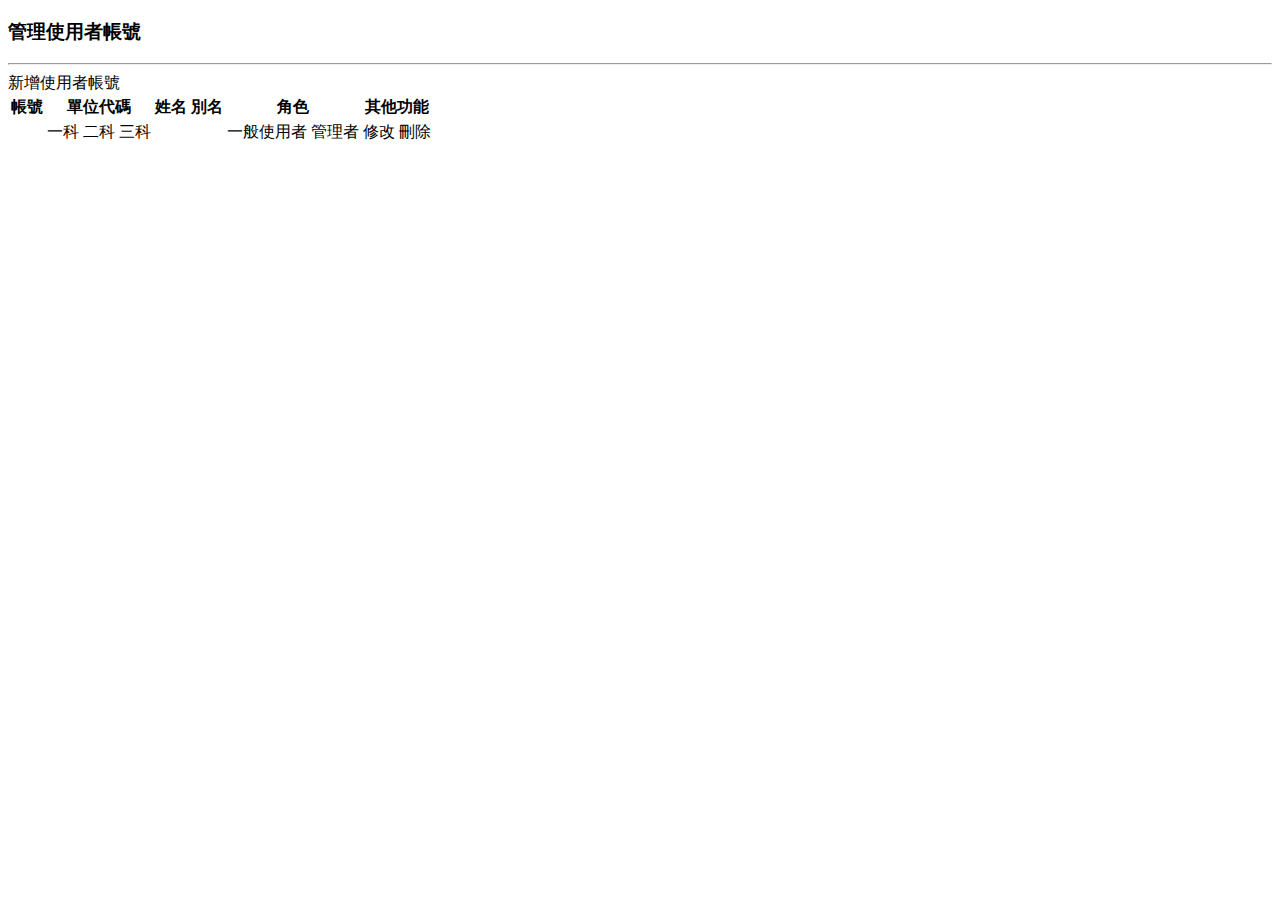
==== src/main/resources/templates/users/list-users.html @ add45257 "first commit" ====
<!DOCTYPE HTML>
<html lang="en" xmlns:th="http://www.thymeleaf.org">

<head>
<!-- Required meta tags -->
<meta charset="utf-8">
<meta name="viewport"
	content="width=device-width, initial-scale=1, shrink-to-fit=no">

<!-- Bootstrap CSS -->
<link rel="stylesheet"
	href="https://stackpath.bootstrapcdn.com/bootstrap/4.2.1/css/bootstrap.min.css"
	integrity="sha384-GJzZqFGwb1QTTN6wy59ffF1BuGJpLSa9DkKMp0DgiMDm4iYMj70gZWKYbI706tWS"
	crossorigin="anonymous">

<title>管理使用者帳號</title>
</head>

<body>

	<div class="container">

		<h3>管理使用者帳號</h3>
		<hr>

		<!-- Add a button -->
		<a th:href="@{/users/showFormForAdd}"
			class="btn btn-primary btn-sm mb-3"> 新增使用者帳號 </a>

		<table class="table table-bordered table-striped">
			<thead class="thead-dark">
				<tr>
					<th>帳號</th>
					<th>單位代碼</th>
					<th>姓名</th>
					<th>別名</th>
					<th>角色</th>
					<th>其他功能</th>
				</tr>
			</thead>
			<tbody>
				<tr th:each="tempUser : ${users}">
					<td th:text="${tempUser.id}" />
					<td th:switch="${tempUser.orgCode}">
						<span th:case="1">一科</span>
						<span th:case="2">二科</span>
						<span th:case="3">三科</span>
					</td>
					<td th:text="${tempUser.formalName}" />
					<td th:text="${tempUser.nickName}" />
					<td th:switch="${tempUser.role}">
						<span th:case="0">一般使用者</span>
						<span th:case="1">管理者</span>
					</td>

					<!-- Add update button/link -->
					<td><a
						th:href="@{/users/showFormForUpdate(userId=${tempUser.id})}"
						class="btn btn-info btn-sm"> 修改 </a> <a
						th:href="@{/users/delete(userId=${tempUser.id})}"
						class="btn btn-danger btn-sm" onclick="if(!(confirm('確認刪除此帳號?')))">
							刪除 </a></td>
				</tr>
			</tbody>
		</table>

	</div>

</body>
</html>
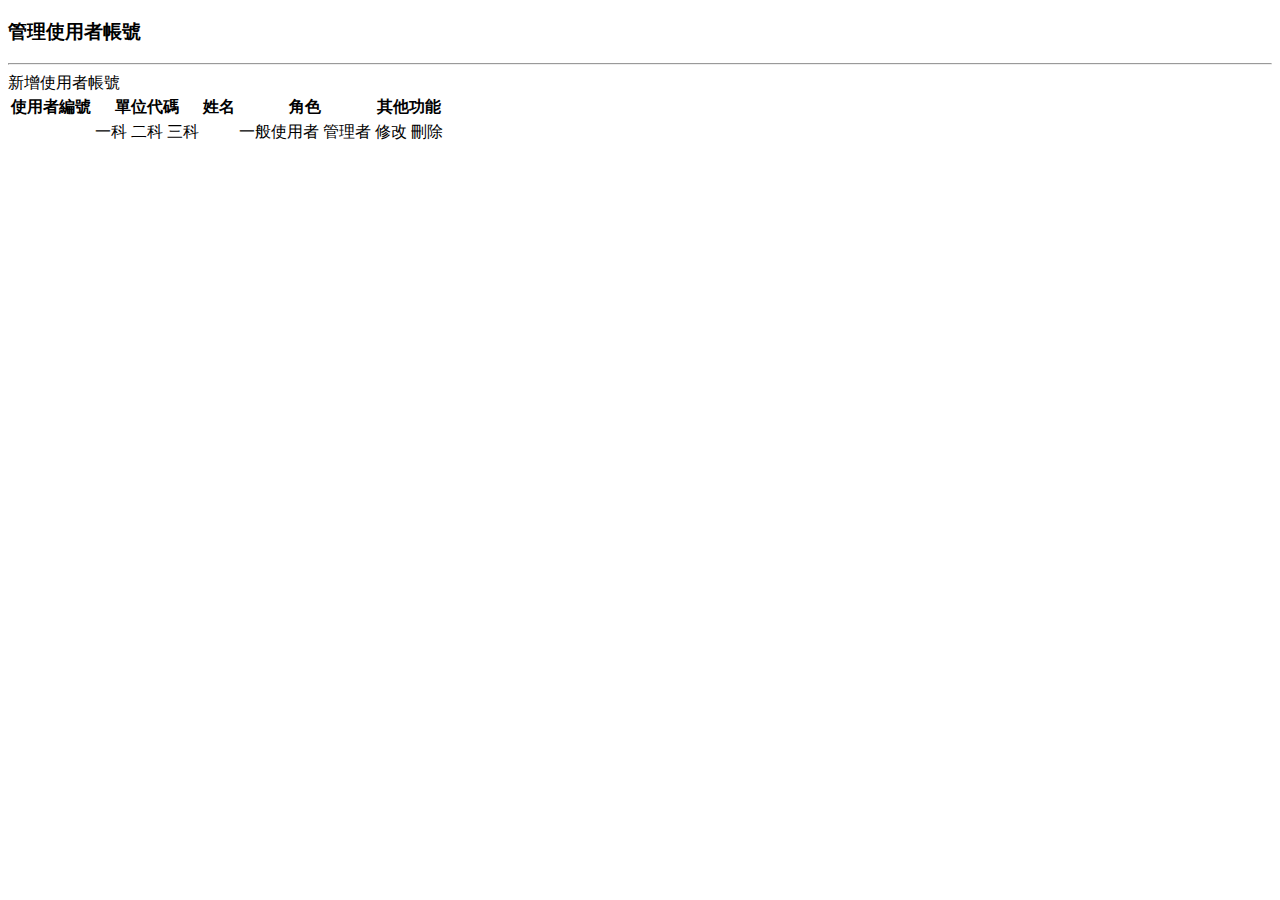
==== commit 45d198e9: "新增一些錯誤驗證" ====
--- a/src/main/resources/templates/users/list-users.html
+++ b/src/main/resources/templates/users/list-users.html
@@ -30,24 +30,22 @@
 		<table class="table table-bordered table-striped">
 			<thead class="thead-dark">
 				<tr>
-					<th>帳號</th>
+					<th>使用者編號</th>
 					<th>單位代碼</th>
 					<th>姓名</th>
-					<th>別名</th>
 					<th>角色</th>
 					<th>其他功能</th>
 				</tr>
 			</thead>
 			<tbody>
 				<tr th:each="tempUser : ${users}">
-					<td th:text="${tempUser.id}" />
+					<td th:text="${tempUser.id}"></td>
 					<td th:switch="${tempUser.orgCode}">
 						<span th:case="1">一科</span>
 						<span th:case="2">二科</span>
 						<span th:case="3">三科</span>
 					</td>
-					<td th:text="${tempUser.formalName}" />
-					<td th:text="${tempUser.nickName}" />
+					<td th:text="${tempUser.formalName}"></td>
 					<td th:switch="${tempUser.role}">
 						<span th:case="0">一般使用者</span>
 						<span th:case="1">管理者</span>
@@ -58,8 +56,8 @@
 						th:href="@{/users/showFormForUpdate(userId=${tempUser.id})}"
 						class="btn btn-info btn-sm"> 修改 </a> <a
 						th:href="@{/users/delete(userId=${tempUser.id})}"
-						class="btn btn-danger btn-sm" onclick="if(!(confirm('確認刪除此帳號?')))">
-							刪除 </a></td>
+						class="btn btn-danger btn-sm" onclick="if (!(confirm('確認是否刪除此使用者?'))) return false">
+						刪除</a></td>
 				</tr>
 			</tbody>
 		</table>
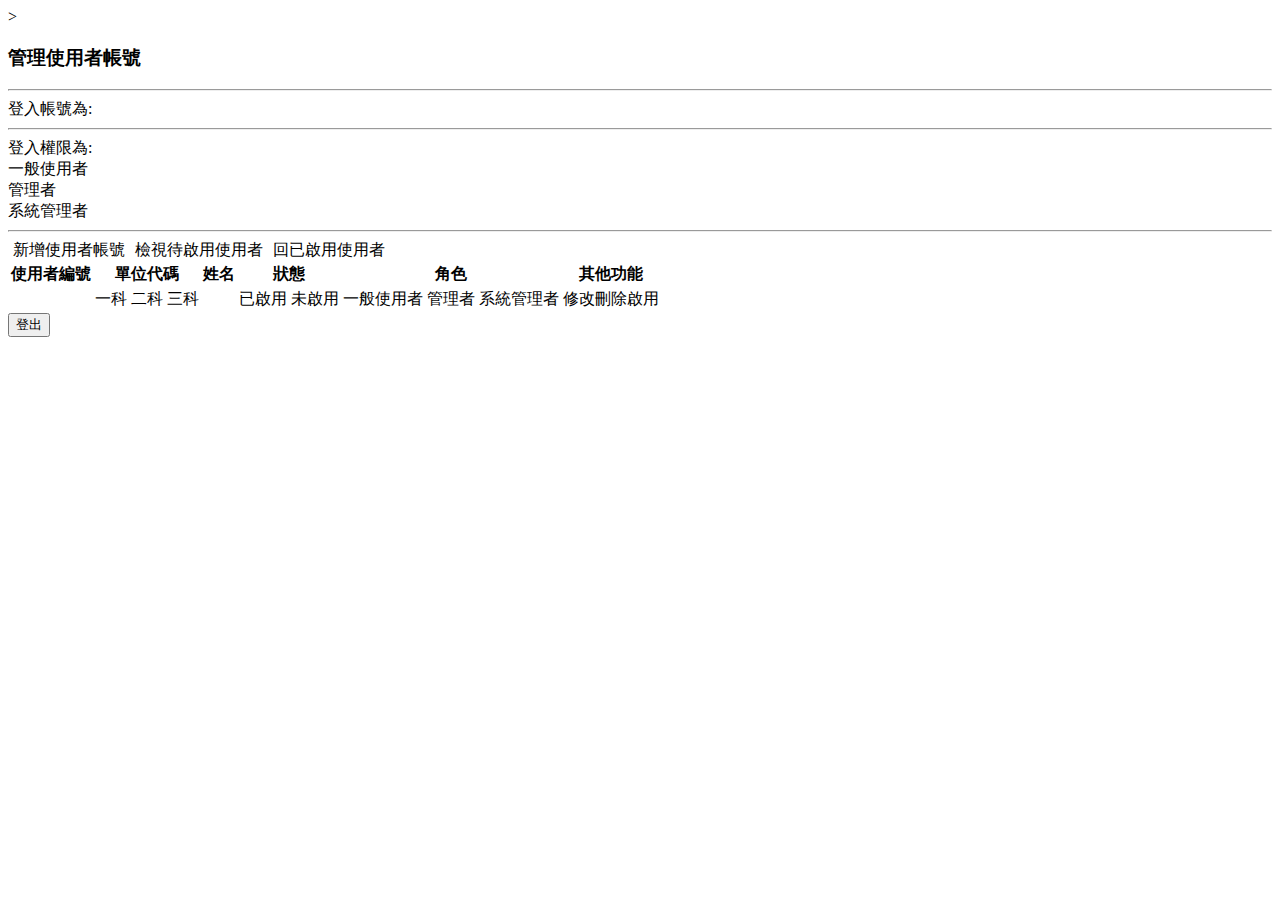
==== commit 0b0807d8: "加入Spring security, 並且以Bcrypt加密密碼後存入DB" ====
--- a/src/main/resources/templates/users/list-users.html
+++ b/src/main/resources/templates/users/list-users.html
@@ -1,69 +1,121 @@
 <!DOCTYPE HTML>
-<html lang="en" xmlns:th="http://www.thymeleaf.org">
+<html lang="en" xmlns:th="http://www.thymeleaf.org"
+      xmlns:sec="http://www.thymeleaf.org/thymeleaf-extras-springsecurity5">>
 
 <head>
-<!-- Required meta tags -->
-<meta charset="utf-8">
-<meta name="viewport"
-	content="width=device-width, initial-scale=1, shrink-to-fit=no">
+    <!-- Required meta tags -->
+    <meta charset="utf-8">
+    <meta name="viewport"
+          content="width=device-width, initial-scale=1, shrink-to-fit=no">
 
-<!-- Bootstrap CSS -->
-<link rel="stylesheet"
-	href="https://stackpath.bootstrapcdn.com/bootstrap/4.2.1/css/bootstrap.min.css"
-	integrity="sha384-GJzZqFGwb1QTTN6wy59ffF1BuGJpLSa9DkKMp0DgiMDm4iYMj70gZWKYbI706tWS"
-	crossorigin="anonymous">
+    <!-- Bootstrap CSS -->
+    <link rel="stylesheet"
+          href="https://stackpath.bootstrapcdn.com/bootstrap/4.2.1/css/bootstrap.min.css"
+          integrity="sha384-GJzZqFGwb1QTTN6wy59ffF1BuGJpLSa9DkKMp0DgiMDm4iYMj70gZWKYbI706tWS"
+          crossorigin="anonymous">
 
-<title>管理使用者帳號</title>
+    <title>管理使用者帳號</title>
 </head>
 
 <body>
 
-	<div class="container">
+<div class="container">
 
-		<h3>管理使用者帳號</h3>
-		<hr>
+    <h3>管理使用者帳號</h3>
+    <hr>
+    <div>
+        登入帳號為: <span sec:authentication="name" class="badge badge-primary"></span>
+        <hr>
+    </div>
+    <div>登入權限為:
+        <div sec:authorize="hasRole('EMPLOYEE')" class="badge badge-primary">一般使用者</div>
+        <div sec:authorize="hasRole('MANAGER')" class="badge badge-primary">管理者</div>
+        <div sec:authorize="hasRole('ADMIN')" class="badge badge-primary">系統管理者</div>
+        <hr>
+    </div>
 
-		<!-- Add a button -->
-		<a th:href="@{/users/showFormForAdd}"
-			class="btn btn-primary btn-sm mb-3"> 新增使用者帳號 </a>
+    <div style="display: flex">
+    <!-- 新增使用者帳號,設定ROLE_ADMIN可視 -->
+    <div sec:authorize="hasRole('ROLE_ADMIN')">
+        <div>
+            <a th:href="@{/users/showFormForAdd}" style="margin: 5px"
+               class="btn btn-info btn-sm mb-3"> 新增使用者帳號 </a>
+        </div>
+    </div>
 
-		<table class="table table-bordered table-striped">
-			<thead class="thead-dark">
-				<tr>
-					<th>使用者編號</th>
-					<th>單位代碼</th>
-					<th>姓名</th>
-					<th>角色</th>
-					<th>其他功能</th>
-				</tr>
-			</thead>
-			<tbody>
-				<tr th:each="tempUser : ${users}">
-					<td th:text="${tempUser.id}"></td>
-					<td th:switch="${tempUser.orgCode}">
-						<span th:case="1">一科</span>
-						<span th:case="2">二科</span>
-						<span th:case="3">三科</span>
-					</td>
-					<td th:text="${tempUser.formalName}"></td>
-					<td th:switch="${tempUser.role}">
-						<span th:case="0">一般使用者</span>
-						<span th:case="1">管理者</span>
-					</td>
+    <!-- 顯示未啟用的user,設定ROLE_ADMIN可視 -->
+    <div sec:authorize="hasRole( 'ROLE_ADMIN')">
+        <a th:if="${status == true}" th:href="@{/users/non-list}" id="switchUn" style="margin: 5px"
+           class="btn btn-warning btn-sm mb-3"> 檢視待啟用使用者 </a>
+    </div>
+    <!-- 顯示未啟用的user,設定ROLE_ADMIN可視 -->
+    <div sec:authorize="hasRole('ROLE_ADMIN')">
+        <a th:if="${status == false}" th:href="@{/users/list}" id="switchEn" style="margin: 5px"
+           class="btn btn-warning btn-sm mb-3"> 回已啟用使用者 </a>
+    </div>
+    </div>
+    <!--    使用者列表-->
+    <table class="table table-bordered table-striped">
+        <thead class="thead-dark">
+        <tr>
+            <th>使用者編號</th>
+            <th>單位代碼</th>
+            <th>姓名</th>
+            <th>狀態</th>
+            <th>角色</th>
+            <th>其他功能</th>
+        </tr>
+        </thead>
+        <tbody>
+        <tr th:each="tempUser : ${users}">
+            <td th:text="${tempUser.id}"></td>
+            <td th:switch="${tempUser.orgCode}">
+                <span th:case="1">一科</span>
+                <span th:case="2">二科</span>
+                <span th:case="3">三科</span>
+            </td>
+            <td th:text="${tempUser.formalName}"></td>
+            <td th:switch="${tempUser.enabled}">
+                <span th:case="true">已啟用</span>
+                <span th:case="false">未啟用</span>
+            </td>
+            <td th:switch="${tempUser.authority}">
+                <span th:case="ROLE_EMPLOYEE">一般使用者</span>
+                <span th:case="ROLE_MANAGER">管理者</span>
+                <span th:case="ROLE_ADMIN">系統管理者</span>
+            </td>
 
-					<!-- Add update button/link -->
-					<td><a
-						th:href="@{/users/showFormForUpdate(userId=${tempUser.id})}"
-						class="btn btn-info btn-sm"> 修改 </a> <a
-						th:href="@{/users/delete(userId=${tempUser.id})}"
-						class="btn btn-danger btn-sm" onclick="if (!(confirm('確認是否刪除此使用者?'))) return false">
-						刪除</a></td>
-				</tr>
-			</tbody>
-		</table>
+            <!-- Add update button/link -->
+            <td>
+                <div style="display: flex;justify-content: space-around">
+                <div sec:authorize="hasAnyRole('ROLE_MANAGER', 'ROLE_ADMIN')">
+                    <a th:href="@{/users/showFormForUpdate(userId=${tempUser.id})}"
+                       class="btn btn-info btn-sm"> 修改
+                    </a>
+                </div>
+                <div sec:authorize="hasRole('ROLE_ADMIN')" >
+                    <a th:href="@{/users/delete(userId=${tempUser.id})}"
+                       class="btn btn-danger btn-sm" onclick="if (!(confirm('確認是否刪除此使用者?'))) return false">刪除
+                    </a>
+                </div>
+                <div sec:authorize="hasAnyRole('ROLE_MANAGER', 'ROLE_ADMIN')">
+                    <a th:if="${status == false}" th:href="@{/users/enable(userId=${tempUser.id})}"
+                       class="btn btn-success btn-sm"> 啟用
+                    </a>
+                </div>
+                </div>
+            </td>
+        </tr>
+        </tbody>
+    </table>
+    <!-- 登出按鈕 -->
+    <form action="#" th:action="@{/logout}"
+          method="POST">
 
-	</div>
+        <input type="submit" value="登出" class="btn btn-outline-primary mt-2"/>
 
+    </form>
+</div>
 </body>
 </html>
 
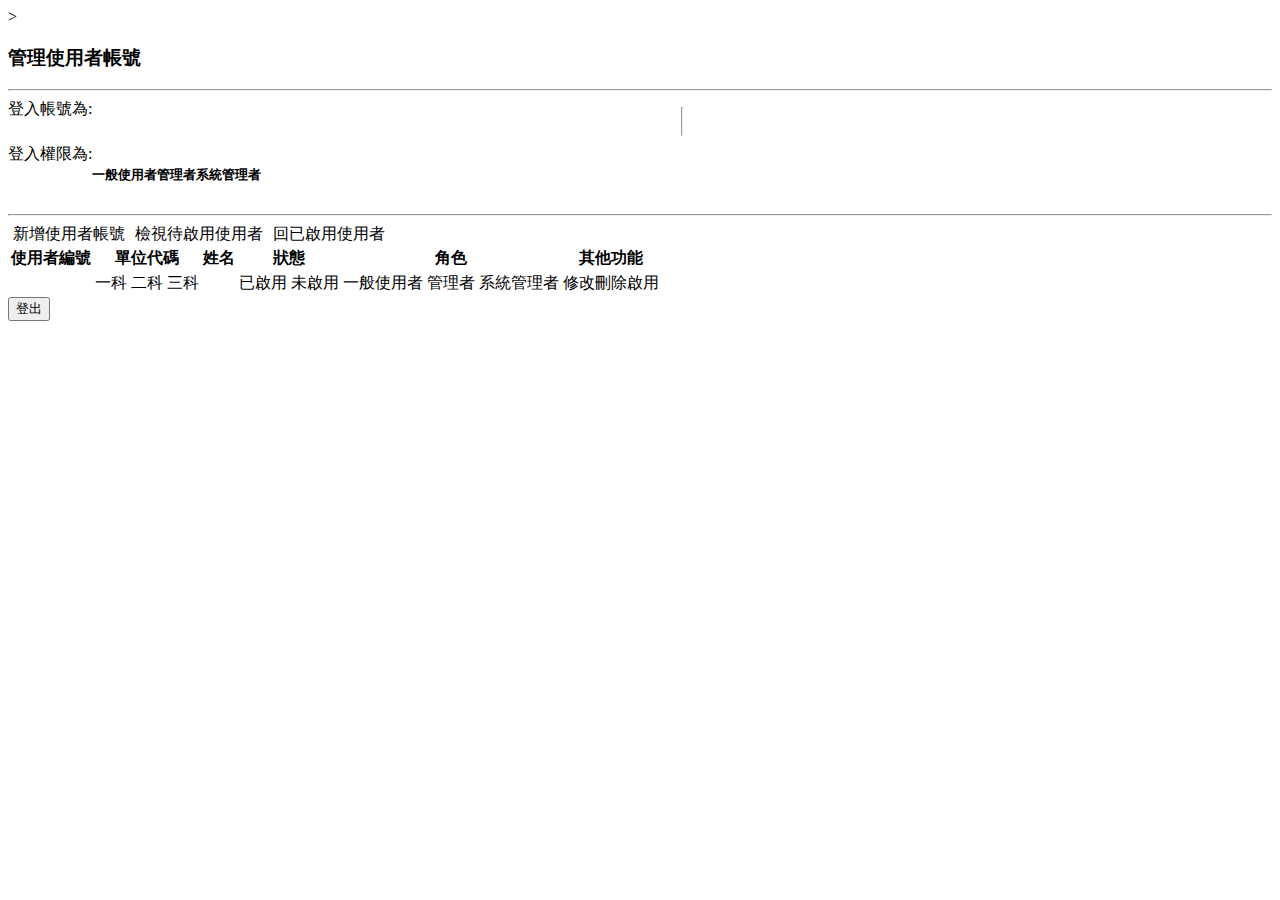
==== commit 00e8e76c: "調整前端版面" ====
--- a/src/main/resources/templates/users/list-users.html
+++ b/src/main/resources/templates/users/list-users.html
@@ -23,16 +23,16 @@
 
     <h3>管理使用者帳號</h3>
     <hr>
-    <div>
-        登入帳號為: <span sec:authentication="name" class="badge badge-primary"></span>
+    <div  style="display: flex">
+        登入帳號為:<h5><span sec:authentication="name" class="badge badge-primary"></span></h5>
         <hr>
     </div>
-    <div>登入權限為:
-        <div sec:authorize="hasRole('EMPLOYEE')" class="badge badge-primary">一般使用者</div>
-        <div sec:authorize="hasRole('MANAGER')" class="badge badge-primary">管理者</div>
-        <div sec:authorize="hasRole('ADMIN')" class="badge badge-primary">系統管理者</div>
-        <hr>
+    <div style="display: flex">登入權限為:
+        <h5><span sec:authorize="hasRole('EMPLOYEE')" class="badge badge-primary">一般使用者</span></h5>
+        <h5><span sec:authorize="hasRole('MANAGER')" class="badge badge-primary">管理者</span></h5>
+        <h5><span sec:authorize="hasRole('ADMIN')" class="badge badge-primary">系統管理者</span></h5>
     </div>
+    <hr>
 
     <div style="display: flex">
     <!-- 新增使用者帳號,設定ROLE_ADMIN可視 -->
@@ -54,6 +54,7 @@
            class="btn btn-warning btn-sm mb-3"> 回已啟用使用者 </a>
     </div>
     </div>
+
     <!--    使用者列表-->
     <table class="table table-bordered table-striped">
         <thead class="thead-dark">
